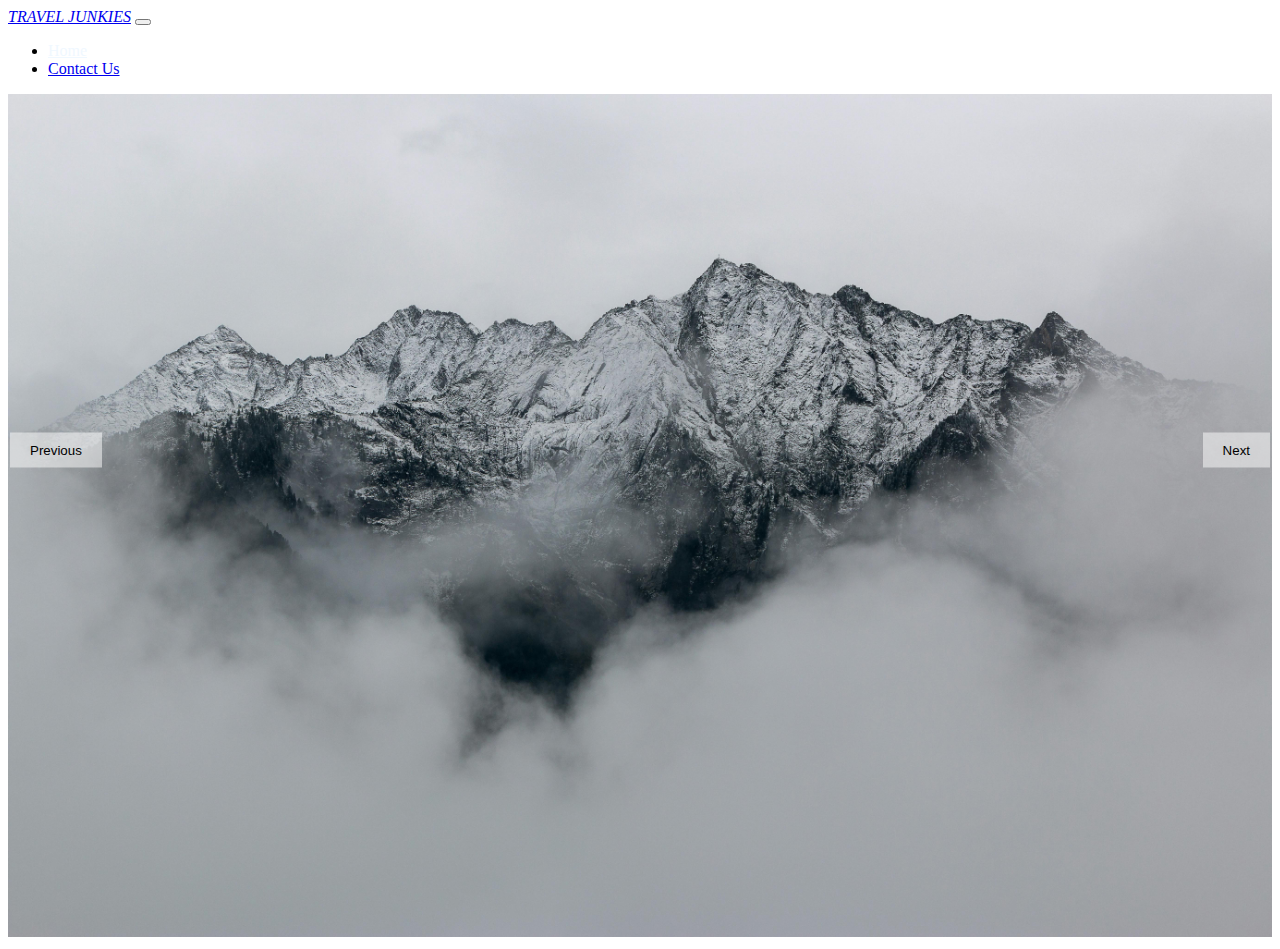
==== index.html @ 9336b455 "first" ====
<!DOCTYPE html>
<html lang="en">
<head>
  <meta charset="UTF-8">
  <meta name="viewport" content="width=device-width, initial-scale=1.0">
  <title>IMAGE-CAROUSAL</title>
  <link href="https://cdn.jsdelivr.net/npm/bootstrap@5.0.2/dist/css/bootstrap.min.css" rel="stylesheet" integrity="sha384-EVSTQN3/azprG1Anm3QDgpJLIm9Nao0Yz1ztcQTwFspd3yD65VohhpuuCOmLASjC" crossorigin="anonymous">
<!--------------------------------------------------------------CSS----------------------------------------------------------------------------->
<style>
  
  .container img {
    height: 85%;
    width: 100%;
    object-fit: cover;
  }
  
  .prev-btn, .next-btn {
    position: absolute;
    top: 50%;
    transform: translateY(-50%);
    z-index: 1000;
    background-color: rgba(255, 255, 255, 0.5);
    border: none;
    padding: 10px 20px;
    cursor: pointer;
    transition: background-color 0.3s ease-in-out;
  }

  .prev-btn {
    left: 10px; 
  }

  .next-btn {
    right: 10px; 
  }

  .prev-btn:hover, .next-btn:hover {
    background-color: rgba(20, 19, 19, 0.7);
  }
  .overlay {
      position: absolute;
      top: 50%;
      left: 50%;
      transform: translate(-50%, -50%);
      text-align: center;
      color: white;
      font-size: 20px;
      padding: 10px 20px;
      opacity: 0;
      transition: opacity 2s ease-in-out; 
    }

    .container:hover .overlay {
      opacity: 1;
    }

    .container:hover .image{
      filter: blur(2px);
      transition: 1s ease;
    }
</style>
</head>
<body>
<!---------------------------------------------------------------NAVBAR---------------------------------------------------------------------------->
  <header>
    <nav class="navbar navbar-expand-lg navbar-dark bg-dark">
      <div class="container-fluid">
        <a class="navbar-brand" href="index.html" style="font-style:italic;">TRAVEL JUNKIES</a>
        <button class="navbar-toggler" type="button" data-bs-toggle="collapse" data-bs-target="#navbarScroll" aria-controls="navbarScroll" aria-expanded="false" aria-label="Toggle navigation">
          <span class="navbar-toggler-icon"></span>
        </button>
        <div class="collapse navbar-collapse" id="navbarScroll">
          <ul class="navbar-nav me-auto my-2 my-lg-0 navbar-nav-scroll" style="--bs-scroll-height: 100px;">
            <li class="nav-item">
              <a class="nav-link active" aria-current="page" href="index.html" style="color:aliceblue;">Home</a>
            </li>
            <li class="nav-item">
              <a class="nav-link" href="contact_us.html">Contact Us</a>
            </li>     
  </header>
<!------------------------------------------------------------Main content------------------------------------------------------------------------->
  <div class="container overflow-hidden position-relative w-auto p-3 d-flex flex-row h-700 w-1000 fixed-bottom">
    <div class="Image-1">
        <img src="assets/images/pexels-eberhard-grossgasteiger-691668.jpg" class="image" alt="Image 1">
        <div class="overlay">
          <h1>Manali-Sissu</h1>
          <p>We provide you with 2 guides and 
            6 of your members with only 10000INR</p>
        </div>
    </div>
    <div class="Image-1">
        <img src="assets/images/pexels-daejeung-2734469.jpg" class="image" alt="Image 2">
        <div class="overlay">
          <h1>JAPAN</h1>
          <p>We provide you with 2 guides and 
            6 of your members with only 120000INR</p>
        </div>
    </div>
    <div class="Image-1">
      <img src="assets/images/pexels-francesco-ungaro-1525041.jpg" class="image" alt="Image 3">
      <div class="overlay">
        <h1>CANADA</h1>
        <p>We provide you with 2 guides and 
          6 of your members with only 1000000INR (Special offers avail now)</p>
      </div>
  </div>
  
<div class="Image-1">
  <img src="assets/images/pexels-pixabay-461940.jpg" class="image" alt="Image 5">
  <div class="overlay">
    <h1>Sri-Lanka</h1>
    <p>We provide you with 2 guides and 
      6 of your members with only 50000INR</p>
  </div>
</div>
<div class="Image-1">
  <img src="assets/images/pexels-roberto-nickson-2559941.jpg" class="image" alt="Image 6">
  <div class="overlay">
    <h1>Hawai-USA</h1>
    <p>We provide you with 2 guides and 
      6 of your members with only 5000000INR</p>
  </div>
</div>
<div class="Image-1">
  <img src="assets/images/pexels-simon-berger-1323550.jpg" class="image" alt="Image 7">
  <div class="overlay">
    <h1>Norway</h1>
    <p>We provide you with 2 guides and 
      6 of your members with only 350000INR</p>
  </div>
</div>
<div class="Image-1">
  <img src="assets/images/pexels-stefan-stefancik-919606.jpg" class="image" alt="Image 8">
  <div class="overlay">
    <h1>Iceland</h1>
    <p>We provide you with 2 guides and 
      6 of your members with only 260000INR</p>
  </div>
</div>
<div class="Image-1">
  <img src="assets/images/pexels-muffin-2468773.jpg" class="image" alt="Image 8">
  <div class="overlay">
    <h1>Bali</h1>
    <p>We provide you with 2 guides and 
      6 of your members with only 90000INR</p>
  </div>
</div>
<button class="btn btn-outline-dark prev-btn">Previous</button>
<button class="btn btn-outline-dark next-btn">Next</button>
</div>
</body>
<!--------------------------------------------------------------------Script----------------------------------------------------------------------->
<script src="https://cdn.jsdelivr.net/npm/@popperjs/core@2.9.2/dist/umd/popper.min.js" integrity="sha384-IQsoLXl5PILFhosVNubq5LC7Qb9DXgDA9i+tQ8Zj3iwWAwPtgFTxbJ8NT4GN1R8p" crossorigin="anonymous"></script>
<script src="https://cdn.jsdelivr.net/npm/bootstrap@5.0.2/dist/js/bootstrap.min.js" integrity="sha384-cVKIPhGWiC2Al4u+LWgxfKTRIcfu0JTxR+EQDz/bgldoEyl4H0zUF0QKbrJ0EcQF" crossorigin="anonymous"></script>
<script>
  const images = document.querySelectorAll('.Image-1');
  let currentIndex = 0;

  function showImage(index) {
      images.forEach((image, i) => {
          if (i === index) {
              image.style.display = 'block';
          } else {
              image.style.display = 'none';
          }
      });
  }

  function showNext() {
      currentIndex = (currentIndex + 1) % images.length;
      showImage(currentIndex);
  }

  function showPrevious() {
      currentIndex = (currentIndex - 1 + images.length) % images.length;
      showImage(currentIndex);
  }

  document.querySelector('.next-btn').addEventListener('click', showNext);
  document.querySelector('.prev-btn').addEventListener('click', showPrevious);

  showImage(currentIndex);

</script>
</html>
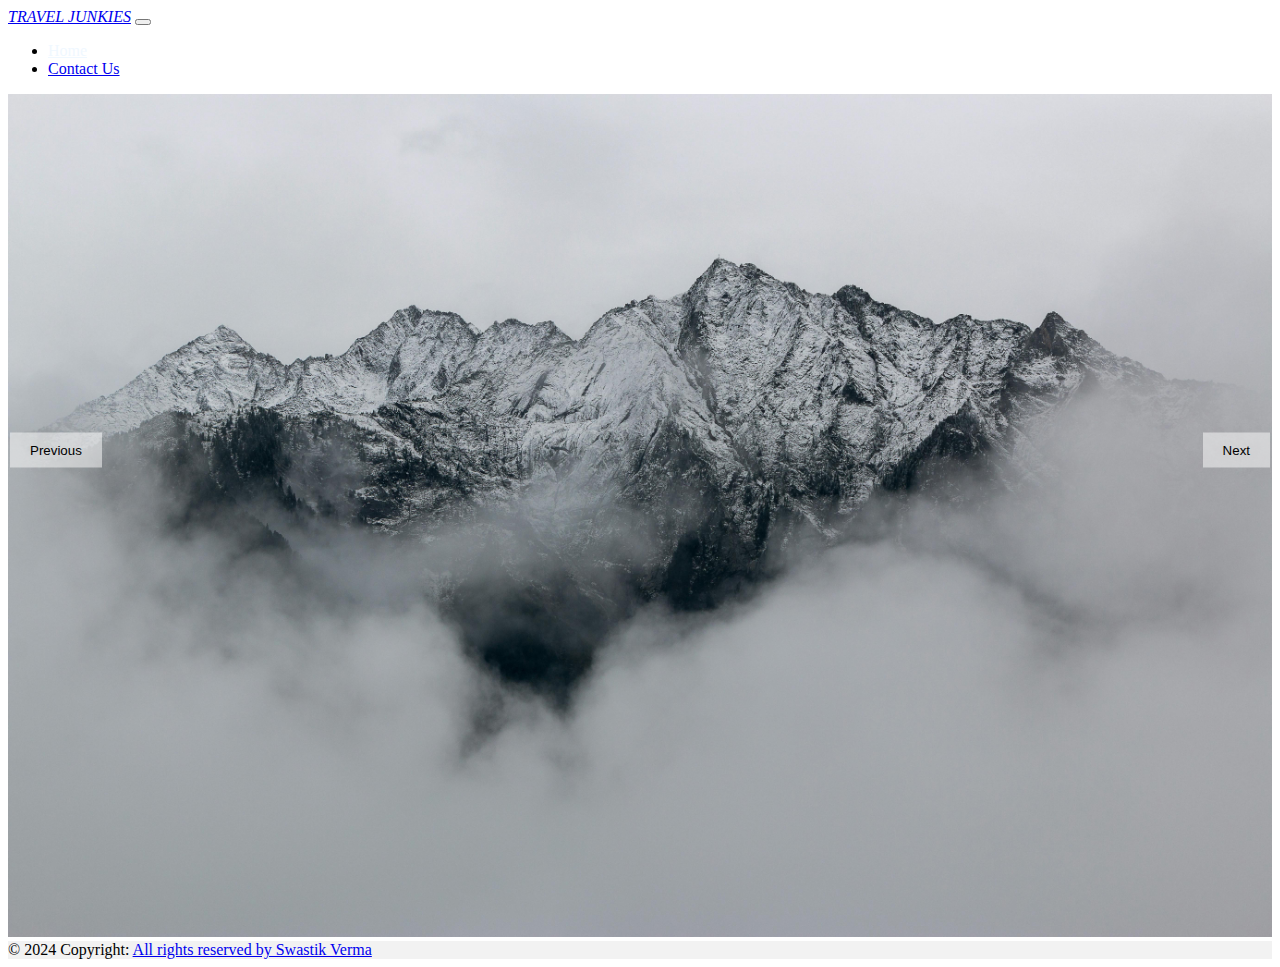
==== commit 75e2d8bd: "first" ====
--- a/index.html
+++ b/index.html
@@ -4,61 +4,11 @@
   <meta charset="UTF-8">
   <meta name="viewport" content="width=device-width, initial-scale=1.0">
   <title>IMAGE-CAROUSAL</title>
+  <link rel="stylesheet"  href="assets/style.css">
+ 
   <link href="https://cdn.jsdelivr.net/npm/bootstrap@5.0.2/dist/css/bootstrap.min.css" rel="stylesheet" integrity="sha384-EVSTQN3/azprG1Anm3QDgpJLIm9Nao0Yz1ztcQTwFspd3yD65VohhpuuCOmLASjC" crossorigin="anonymous">
 <!--------------------------------------------------------------CSS----------------------------------------------------------------------------->
-<style>
-  
-  .container img {
-    height: 85%;
-    width: 100%;
-    object-fit: cover;
-  }
-  
-  .prev-btn, .next-btn {
-    position: absolute;
-    top: 50%;
-    transform: translateY(-50%);
-    z-index: 1000;
-    background-color: rgba(255, 255, 255, 0.5);
-    border: none;
-    padding: 10px 20px;
-    cursor: pointer;
-    transition: background-color 0.3s ease-in-out;
-  }
 
-  .prev-btn {
-    left: 10px; 
-  }
-
-  .next-btn {
-    right: 10px; 
-  }
-
-  .prev-btn:hover, .next-btn:hover {
-    background-color: rgba(20, 19, 19, 0.7);
-  }
-  .overlay {
-      position: absolute;
-      top: 50%;
-      left: 50%;
-      transform: translate(-50%, -50%);
-      text-align: center;
-      color: white;
-      font-size: 20px;
-      padding: 10px 20px;
-      opacity: 0;
-      transition: opacity 2s ease-in-out; 
-    }
-
-    .container:hover .overlay {
-      opacity: 1;
-    }
-
-    .container:hover .image{
-      filter: blur(2px);
-      transition: 1s ease;
-    }
-</style>
 </head>
 <body>
 <!---------------------------------------------------------------NAVBAR---------------------------------------------------------------------------->
@@ -79,13 +29,13 @@
             </li>     
   </header>
 <!------------------------------------------------------------Main content------------------------------------------------------------------------->
-  <div class="container overflow-hidden position-relative w-auto p-3 d-flex flex-row h-700 w-1000 fixed-bottom">
+  <div class="container overflow-hidden position-relative w-auto d-flex flex-row">
     <div class="Image-1">
         <img src="assets/images/pexels-eberhard-grossgasteiger-691668.jpg" class="image" alt="Image 1">
         <div class="overlay">
           <h1>Manali-Sissu</h1>
           <p>We provide you with 2 guides and 
-            6 of your members with only 10000INR</p>
+            6 of your members with only 10000INR(Alcohol also provided in pakage)</p>
         </div>
     </div>
     <div class="Image-1">
@@ -148,38 +98,16 @@
 <button class="btn btn-outline-dark prev-btn">Previous</button>
 <button class="btn btn-outline-dark next-btn">Next</button>
 </div>
+<!--------------------------------------------------------------------FOOTER---------------------------------------------------------------------->
+<footer>
+  <div class="text-center p-2 fixed-bottom" style="background-color: rgba(0, 0, 0, 0.05);">
+    © 2024 Copyright:
+    <a class="text-reset fw-bold " href="index.html">All rights reserved by Swastik Verma</a>
+  </div>
+</footer>
 </body>
 <!--------------------------------------------------------------------Script----------------------------------------------------------------------->
 <script src="https://cdn.jsdelivr.net/npm/@popperjs/core@2.9.2/dist/umd/popper.min.js" integrity="sha384-IQsoLXl5PILFhosVNubq5LC7Qb9DXgDA9i+tQ8Zj3iwWAwPtgFTxbJ8NT4GN1R8p" crossorigin="anonymous"></script>
 <script src="https://cdn.jsdelivr.net/npm/bootstrap@5.0.2/dist/js/bootstrap.min.js" integrity="sha384-cVKIPhGWiC2Al4u+LWgxfKTRIcfu0JTxR+EQDz/bgldoEyl4H0zUF0QKbrJ0EcQF" crossorigin="anonymous"></script>
-<script>
-  const images = document.querySelectorAll('.Image-1');
-  let currentIndex = 0;
-
-  function showImage(index) {
-      images.forEach((image, i) => {
-          if (i === index) {
-              image.style.display = 'block';
-          } else {
-              image.style.display = 'none';
-          }
-      });
-  }
-
-  function showNext() {
-      currentIndex = (currentIndex + 1) % images.length;
-      showImage(currentIndex);
-  }
-
-  function showPrevious() {
-      currentIndex = (currentIndex - 1 + images.length) % images.length;
-      showImage(currentIndex);
-  }
-
-  document.querySelector('.next-btn').addEventListener('click', showNext);
-  document.querySelector('.prev-btn').addEventListener('click', showPrevious);
-
-  showImage(currentIndex);
-
-</script>
+<script src="assets/script.js"></script>
 </html>--- a/assets/style.css
+++ b/assets/style.css
@@ -0,0 +1,50 @@
+.container img {
+    height: 85%;
+    width: 100%;
+    object-fit: cover;
+  }
+  
+  .prev-btn, .next-btn {
+    position: absolute;
+    top: 50%;
+    transform: translateY(-50%);
+    z-index: 1000;
+    background-color: rgba(255, 255, 255, 0.5);
+    border: none;
+    padding: 10px 20px;
+    cursor: pointer;
+    transition: background-color 1.3s ease-in-out;
+  }
+
+  .prev-btn {
+    left: 10px; 
+  }
+
+  .next-btn {
+    right: 10px; 
+  }
+
+  .prev-btn:hover, .next-btn:hover {
+    background-color: rgba(20, 19, 19, 0.7);
+  }
+  .overlay {
+      position: absolute;
+      top: 50%;
+      left: 50%;
+      transform: translate(-50%, -50%);
+      text-align: center;
+      color: white;
+      font-size: 20px;
+      padding: 10px 20px;
+      opacity: 0;
+      transition: opacity 2s ease-in-out; 
+    }
+
+    .container:hover .overlay {
+      opacity: 1;
+    }
+
+    .container:hover .image{
+      filter: blur(2px);
+      transition: 1s ease;
+    }